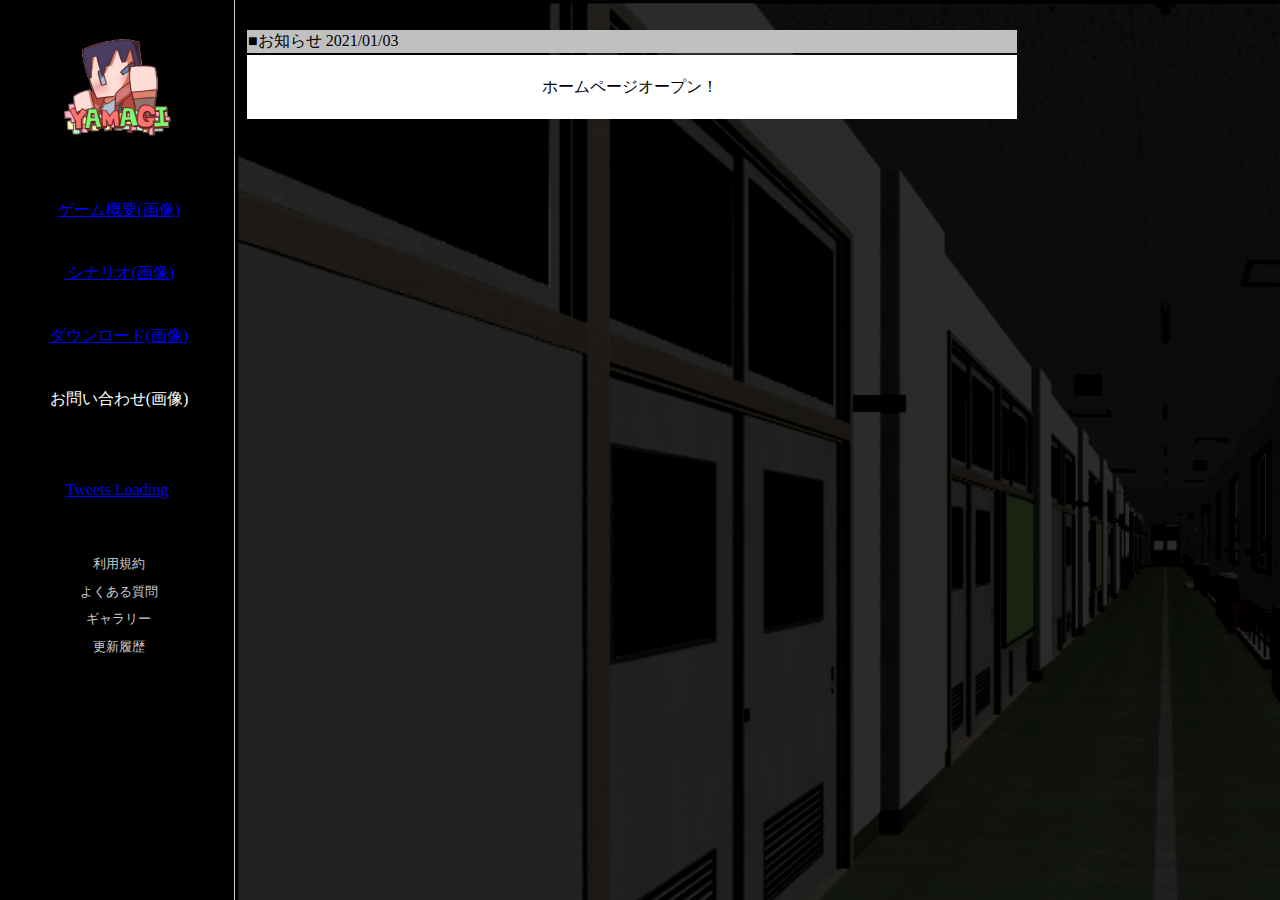
==== index.html @ d476fb9d "一旦サイトが見れる状態に" ====
<!DOCTYPE HTML PUBLIC "-//W3C//DTD HTML 4.01 Transitional//EN" "http://www.w3.org/TR/html4/loose.dtd">
<html lang="ja">
<head>
<meta http-equiv="Content-Type" content="text/html; charset=Shift_JIS">
<meta http-equiv="Content-Style-Type" content="text/css">
<meta name="GENERATOR" content="JustSystems Homepage Builder Version 22.0.1.0 for Windows">
<title></title>
</head>
<frameset cols="234,*" frameborder="YES" border="1">
  <frame name="left" src="side_menu.html">
  <frame name="right" src="top.html">
  <noframes>
  <body>
  <p>���̃y�[�W��\������ɂ́A�t���[�����T�|�[�g���Ă���u���E�U�[���K�v�ł��B</p>
  </body>
  </noframes>
</frameset>
</html>
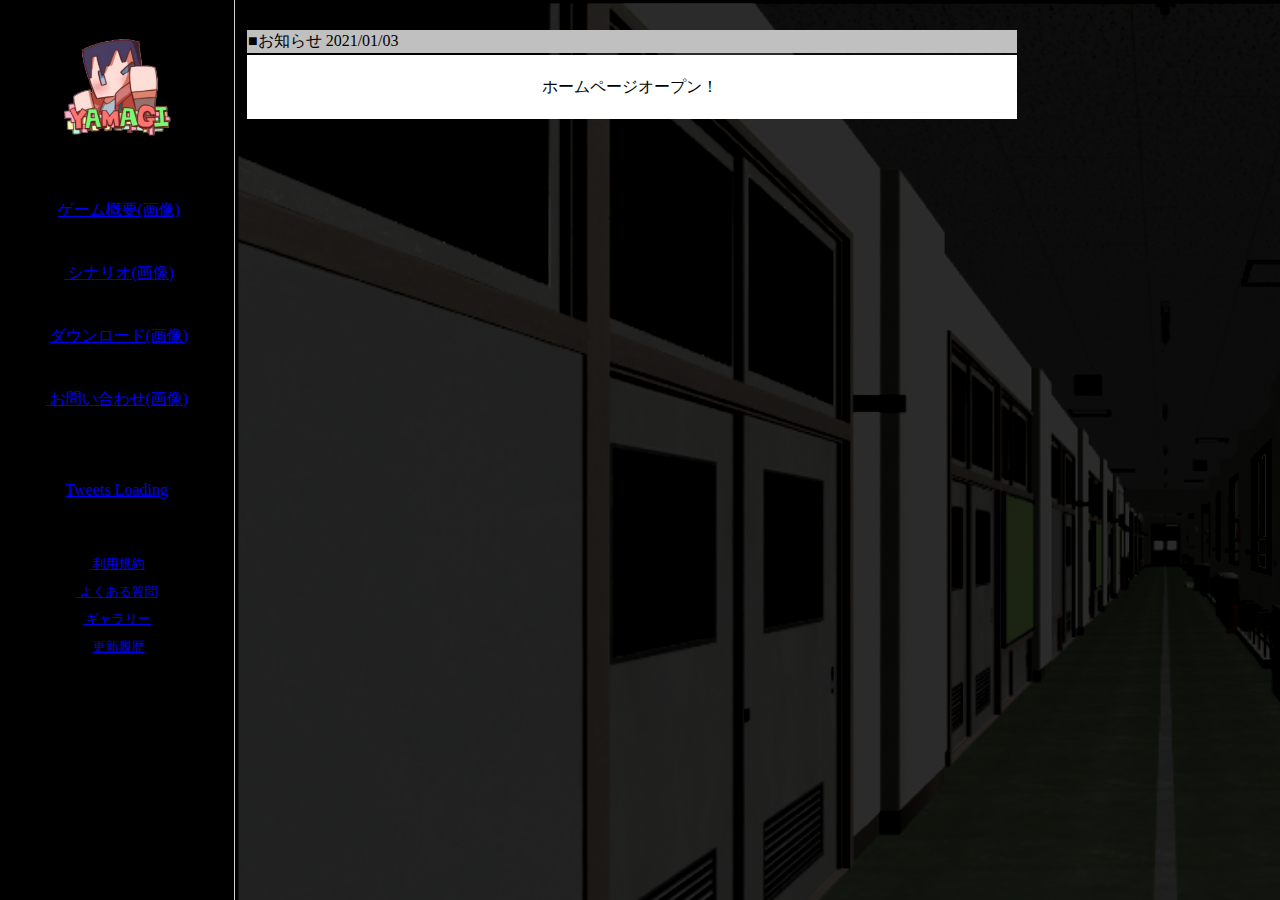
==== commit 9ca407a2: "更新、各リンクの追加" ====
--- a/index.html
+++ b/index.html
@@ -1,6 +1,7 @@
 <!DOCTYPE HTML PUBLIC "-//W3C//DTD HTML 4.01 Transitional//EN" "http://www.w3.org/TR/html4/loose.dtd">
 <html lang="ja">
 <head>
+<link rel="icon" type="image/x-icon" href="icon/favicon.ico">
 <meta http-equiv="Content-Type" content="text/html; charset=Shift_JIS">
 <meta http-equiv="Content-Style-Type" content="text/css">
 <meta name="GENERATOR" content="JustSystems Homepage Builder Version 22.0.1.0 for Windows">
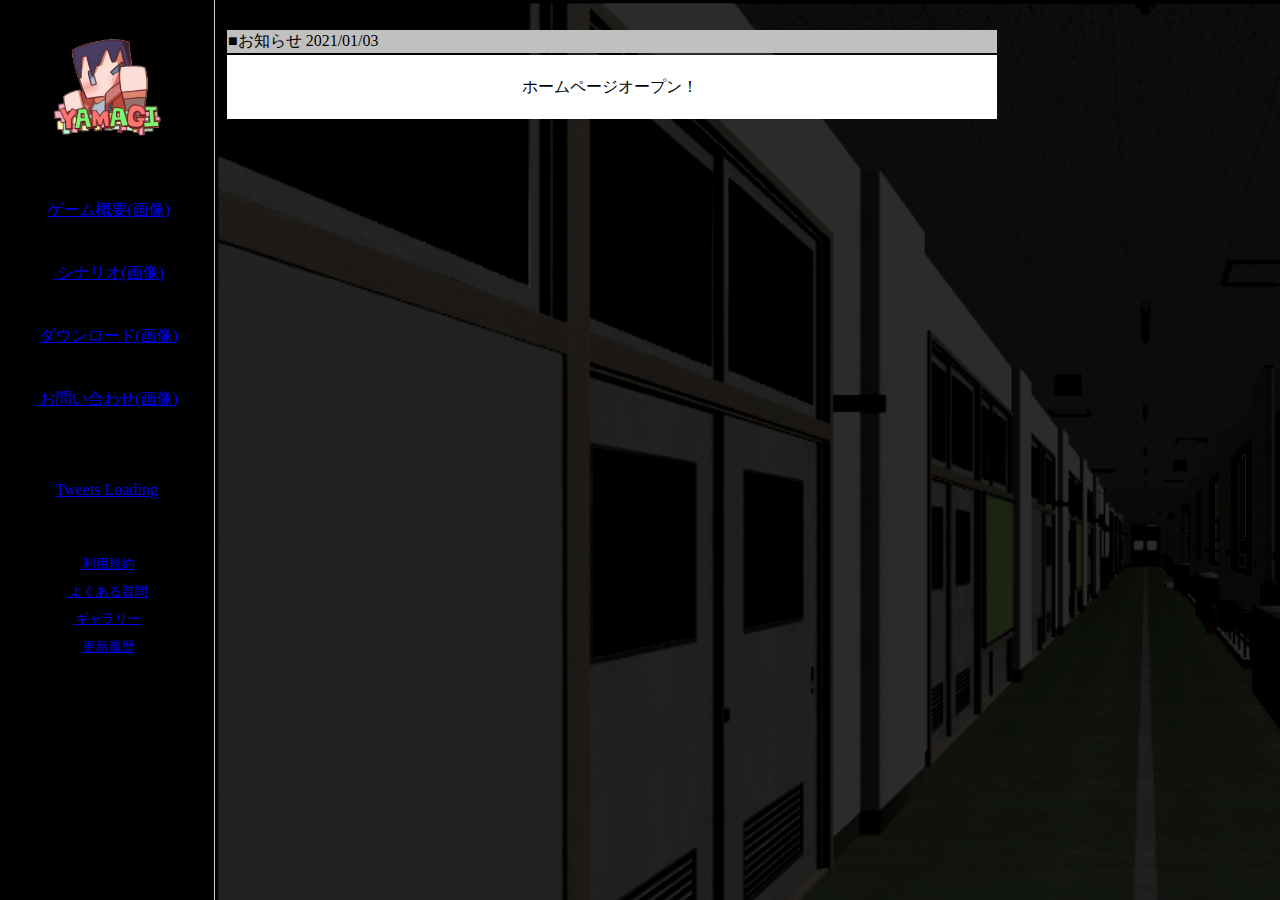
==== commit 52310267: "文字コード変更してみる" ====
--- a/index.html
+++ b/index.html
@@ -2,17 +2,18 @@
 <html lang="ja">
 <head>
 <link rel="icon" type="image/x-icon" href="icon/favicon.ico">
-<meta http-equiv="Content-Type" content="text/html; charset=Shift_JIS">
+<meta name="GENERATOR" content="JustSystems Homepage Builder Version 22.0.1.0 for Windows">
+<meta http-equiv="Content-Type" content="text/html; charset=UTF-8">
 <meta http-equiv="Content-Style-Type" content="text/css">
-<meta name="GENERATOR" content="JustSystems Homepage Builder Version 22.0.1.0 for Windows">
-<title></title>
+<link rel="stylesheet" type="text/css" href="css/styles.css" />
+<title>ホラー学校</title>
 </head>
-<frameset cols="234,*" frameborder="YES" border="1">
+<frameset cols="214,*" frameborder="YES" border="1">
   <frame name="left" src="side_menu.html">
   <frame name="right" src="top.html">
   <noframes>
   <body>
-  <p>���̃y�[�W��\������ɂ́A�t���[�����T�|�[�g���Ă���u���E�U�[���K�v�ł��B</p>
+  <p>このページを表示するには、フレームをサポートしているブラウザーが必要です。</p>
   </body>
   </noframes>
 </frameset>
